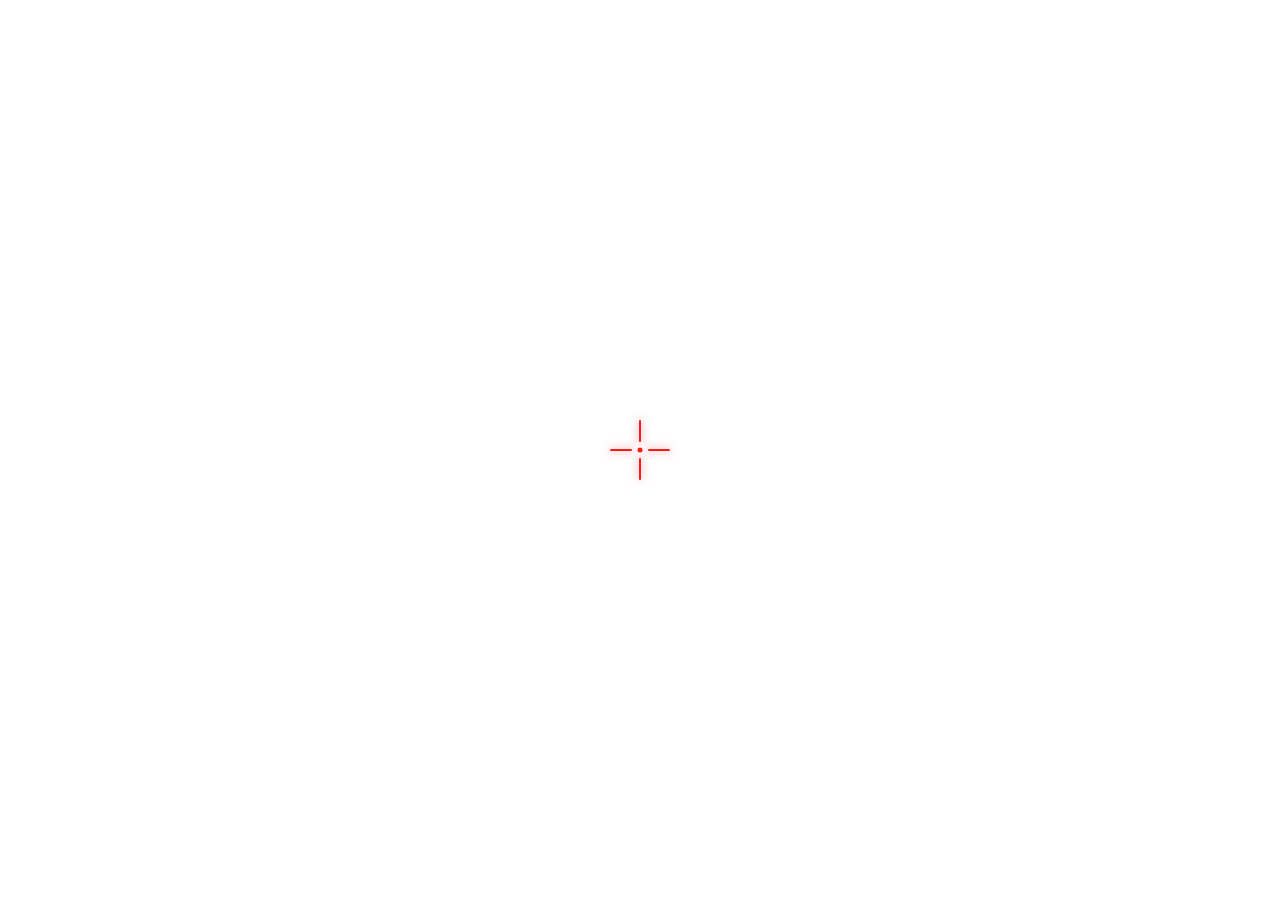
==== Index.html @ be49677e "Implement crosshair design in HTML structure This HTML file includes a crosshair design with styled " ====
<!DOCTYPE html>
<html>
<head>
<meta name="viewport" content="width=device-width, initial-scale=1.0, maximum-scale=1.0, user-scalable=no">
<style>
body{margin:0;background:transparent;pointer-events:none;overflow:hidden}
.crosshair{position:fixed;top:50%;left:50%;transform:translate(-50%,-50%);width:60px;height:60px;pointer-events:none}
.crosshair-line{position:absolute;background:rgba(255,0,0,0.9);border-radius:2px;box-shadow:0 0 10px rgba(255,0,0,0.6)}
.crosshair-line.top{top:0;left:50%;transform:translateX(-50%);width:2px;height:22px}
.crosshair-line.bottom{bottom:0;left:50%;transform:translateX(-50%);width:2px;height:22px}
.crosshair-line.left{top:50%;left:0;transform:translateY(-50%);width:22px;height:2px}
.crosshair-line.right{top:50%;right:0;transform:translateY(-50%);width:22px;height:2px}
.crosshair-dot{position:absolute;top:50%;left:50%;transform:translate(-50%,-50%);width:5px;height:5px;background:rgba(255,0,0,0.9);border-radius:50%;box-shadow:0 0 16px rgba(255,0,0,0.8)}
</style>
</head>
<body>
<div class="crosshair">
<div class="crosshair-line top"></div>
<div class="crosshair-line bottom"></div>
<div class="crosshair-line left"></div>
<div class="crosshair-line right"></div>
<div class="crosshair-dot"></div>
</div>
</body>
</html>
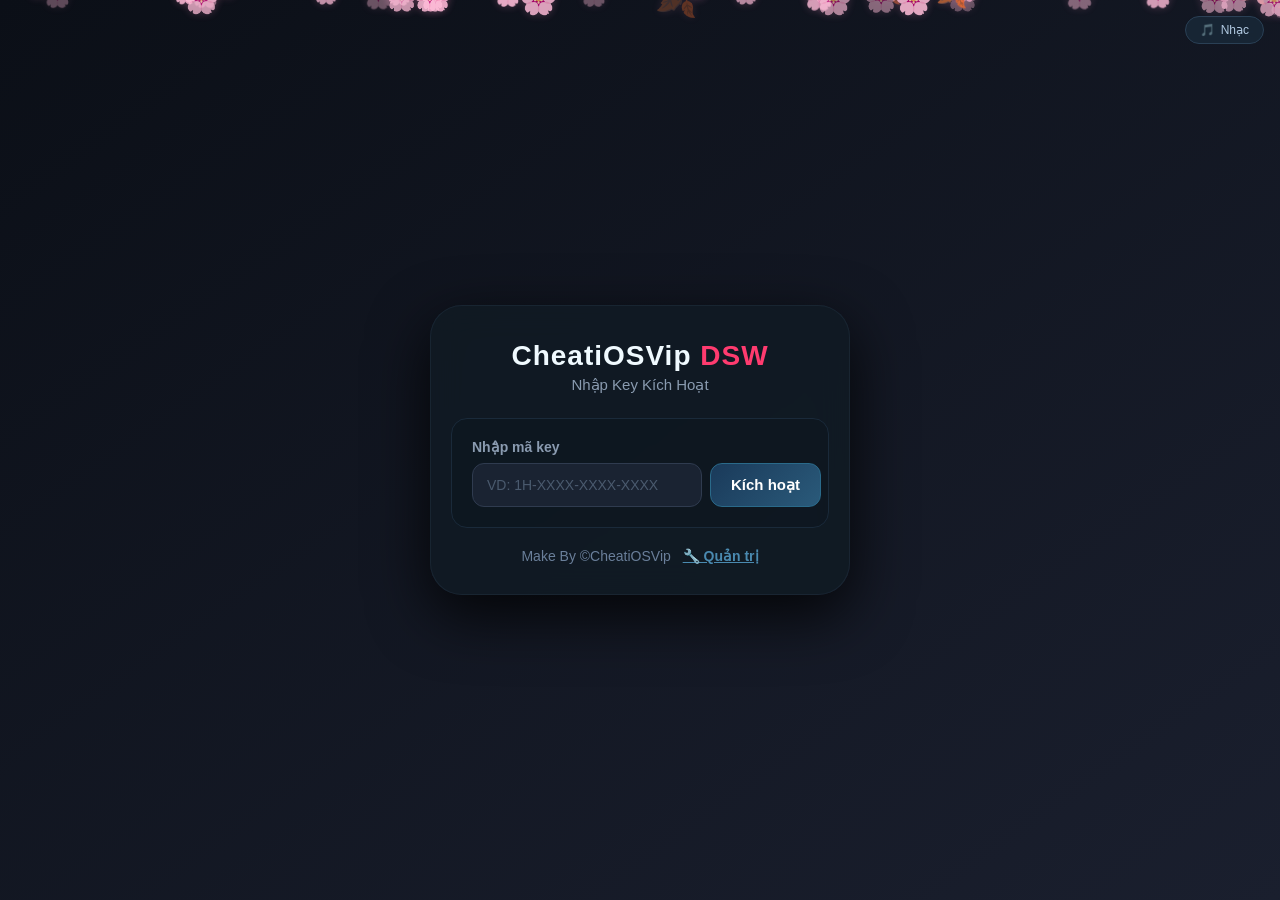
==== commit a0f15fd4: "Rename proxy test.html to Index.html" ====
--- a/Index.html
+++ b/Index.html
@@ -1,25 +1,1666 @@
 <!DOCTYPE html>
-<html>
+<html lang="vi">
 <head>
-<meta name="viewport" content="width=device-width, initial-scale=1.0, maximum-scale=1.0, user-scalable=no">
-<style>
-body{margin:0;background:transparent;pointer-events:none;overflow:hidden}
-.crosshair{position:fixed;top:50%;left:50%;transform:translate(-50%,-50%);width:60px;height:60px;pointer-events:none}
-.crosshair-line{position:absolute;background:rgba(255,0,0,0.9);border-radius:2px;box-shadow:0 0 10px rgba(255,0,0,0.6)}
-.crosshair-line.top{top:0;left:50%;transform:translateX(-50%);width:2px;height:22px}
-.crosshair-line.bottom{bottom:0;left:50%;transform:translateX(-50%);width:2px;height:22px}
-.crosshair-line.left{top:50%;left:0;transform:translateY(-50%);width:22px;height:2px}
-.crosshair-line.right{top:50%;right:0;transform:translateY(-50%);width:22px;height:2px}
-.crosshair-dot{position:absolute;top:50%;left:50%;transform:translate(-50%,-50%);width:5px;height:5px;background:rgba(255,0,0,0.9);border-radius:50%;box-shadow:0 0 16px rgba(255,0,0,0.8)}
-</style>
+    <meta charset="UTF-8">
+    <meta name="viewport" content="width=device-width, initial-scale=1.0, maximum-scale=1.0, user-scalable=no">
+    <title>CheatiOSVip DSW</title>
+    <style>
+        * {
+            margin: 0;
+            padding: 0;
+            box-sizing: border-box;
+            font-family: -apple-system, 'Segoe UI', Roboto, Helvetica, Arial, sans-serif;
+        }
+        body {
+            background: linear-gradient(145deg, #0b0f17 0%, #1a1f2e 100%);
+            min-height: 100vh;
+            display: flex;
+            justify-content: center;
+            align-items: center;
+            padding: 16px;
+            color: #d0d9e6;
+            overflow: hidden;
+            position: relative;
+        }
+        /* Hoa anh đào rơi */
+        .sakura {
+            position: fixed;
+            top: -20px;
+            font-size: 22px;
+            color: #f7c6d9;
+            opacity: 0.7;
+            pointer-events: none;
+            z-index: 9999;
+            animation: sakuraFall linear infinite;
+            text-shadow: 0 0 8px rgba(255, 150, 200, 0.3);
+        }
+        @keyframes sakuraFall {
+            0% { transform: translateY(-10vh) rotate(0deg) scale(0.8); opacity: 0.9; }
+            100% { transform: translateY(110vh) rotate(720deg) scale(1.2); opacity: 0.1; }
+        }
+        .app {
+            max-width: 420px;
+            width: 100%;
+            background: rgba(17, 27, 36, 0.88);
+            backdrop-filter: blur(16px);
+            border-radius: 32px;
+            padding: 24px 20px 30px;
+            border: 1px solid rgba(31, 46, 60, 0.6);
+            box-shadow: 0 20px 60px rgba(0,0,0,0.8);
+            position: relative;
+            z-index: 10;
+        }
+        .screen {
+            display: none;
+            animation: fadeIn 0.5s ease;
+        }
+        .screen.active {
+            display: block;
+        }
+        @keyframes fadeIn {
+            from { opacity: 0; transform: translateY(12px); }
+            to { opacity: 1; transform: translateY(0); }
+        }
+
+        /* ===== MUSIC CONTROL ===== */
+        .music-btn {
+            position: absolute;
+            top: 16px;
+            right: 16px;
+            background: rgba(26,42,58,0.8);
+            border: 1px solid #2a4055;
+            border-radius: 30px;
+            padding: 6px 14px;
+            font-size: 12px;
+            color: #b0c8e0;
+            cursor: pointer;
+            display: flex;
+            align-items: center;
+            gap: 6px;
+            backdrop-filter: blur(4px);
+            z-index: 20;
+            transition: 0.3s;
+        }
+        .music-btn:hover {
+            background: #2a4055;
+        }
+
+        /* ===== AUTH ===== */
+        .auth-title {
+            font-size: 28px;
+            font-weight: 800;
+            text-align: center;
+            margin-top: 10px;
+            letter-spacing: 1px;
+            color: #f0faff;
+        }
+        .auth-title span {
+            color: #ff3b6f;
+        }
+        .auth-sub {
+            font-size: 15px;
+            color: #8a9bb0;
+            text-align: center;
+            margin: 4px 0 24px;
+        }
+        .auth-box {
+            background: rgba(13,23,32,0.6);
+            border: 1px solid #1a2a3a;
+            border-radius: 16px;
+            padding: 20px;
+            text-align: left;
+        }
+        .auth-box label {
+            font-size: 14px;
+            color: #8a9bb0;
+            font-weight: 600;
+            display: block;
+            margin-bottom: 8px;
+        }
+        .auth-box .input-row {
+            display: flex;
+            gap: 8px;
+        }
+        .auth-box .input-row input {
+            flex: 1;
+            background: #1a2332;
+            border: 1px solid #2f3b4f;
+            border-radius: 12px;
+            padding: 12px 14px;
+            color: #f0f9ff;
+            font-size: 16px;
+            outline: none;
+            transition: 0.3s;
+        }
+        .auth-box .input-row input:focus {
+            border-color: #4a8ab0;
+            box-shadow: 0 0 12px rgba(74,138,176,0.3);
+        }
+        .auth-box .input-row input::placeholder {
+            color: #4a5a6e;
+            font-size: 14px;
+        }
+        .auth-box .input-row button {
+            background: linear-gradient(135deg, #1a3a5a, #2a5a7a);
+            border: none;
+            border-radius: 12px;
+            padding: 0 20px;
+            color: #fff;
+            font-weight: 700;
+            font-size: 15px;
+            cursor: pointer;
+            transition: 0.3s;
+            border: 1px solid #2a6a8a;
+            white-space: nowrap;
+        }
+        .auth-box .input-row button:hover {
+            background: linear-gradient(135deg, #2a5a7a, #3a7a9a);
+            box-shadow: 0 0 16px rgba(42,106,138,0.3);
+            transform: scale(1.02);
+        }
+        .auth-error {
+            color: #ff6464;
+            font-size: 13px;
+            text-align: center;
+            margin-top: 12px;
+            display: none;
+        }
+        .auth-success {
+            color: #6fcf97;
+            font-size: 13px;
+            text-align: center;
+            margin-top: 12px;
+            display: none;
+        }
+        .auth-footer {
+            text-align: center;
+            margin-top: 20px;
+            font-size: 14px;
+            color: #6a7f9a;
+            cursor: default;
+        }
+        .auth-footer .admin-link {
+            color: #4a8ab0;
+            font-weight: 600;
+            cursor: pointer;
+            text-decoration: underline;
+            margin-left: 8px;
+            transition: 0.3s;
+        }
+        .auth-footer .admin-link:hover {
+            color: #6a9ab0;
+            text-shadow: 0 0 12px rgba(74,138,176,0.4);
+        }
+
+        /* ===== WELCOME ===== */
+        .welcome-title {
+            font-size: 36px;
+            font-weight: 800;
+            color: #f0faff;
+            text-align: center;
+            margin-top: 20px;
+        }
+        .welcome-sub {
+            font-size: 18px;
+            color: #8a9bb0;
+            text-align: center;
+            margin: 10px 0 20px;
+        }
+        .welcome-desc {
+            background: rgba(13,23,32,0.6);
+            border: 1px solid #1a2a3a;
+            border-radius: 16px;
+            padding: 20px;
+            font-size: 15px;
+            line-height: 1.7;
+            color: #b0c8e0;
+            text-align: center;
+            margin-bottom: 24px;
+        }
+        .welcome-btn {
+            width: 100%;
+            padding: 14px 0;
+            background: linear-gradient(135deg, #1a3a5a, #2a5a7a);
+            border: 1px solid #2a6a8a;
+            border-radius: 40px;
+            color: #fff;
+            font-weight: 700;
+            font-size: 18px;
+            cursor: pointer;
+            transition: 0.3s;
+        }
+        .welcome-btn:hover {
+            background: linear-gradient(135deg, #2a5a7a, #3a7a9a);
+            box-shadow: 0 0 20px rgba(42,106,138,0.3);
+            transform: scale(1.02);
+        }
+
+        /* ===== HOME ===== */
+        .home-header {
+            display: flex;
+            justify-content: space-between;
+            align-items: center;
+            border-bottom: 1px solid #1f2e3c;
+            padding-bottom: 14px;
+            margin-bottom: 18px;
+        }
+        .home-header .logo {
+            font-size: 22px;
+            font-weight: 800;
+            color: #f0faff;
+        }
+        .home-header .logo span {
+            color: #ff3b6f;
+        }
+        .home-header .actions {
+            display: flex;
+            gap: 8px;
+            align-items: center;
+        }
+        .home-header .settings-btn {
+            background: none;
+            border: 1px solid #2a4055;
+            border-radius: 30px;
+            padding: 4px 12px;
+            color: #b0c8e0;
+            font-size: 20px;
+            cursor: pointer;
+            transition: 0.3s;
+            line-height: 1.4;
+        }
+        .home-header .settings-btn:hover {
+            background: #2a4055;
+            transform: scale(1.05);
+        }
+        .home-header .badge {
+            background: #1a2a3a;
+            border: 1px solid #2a4055;
+            border-radius: 30px;
+            padding: 4px 14px;
+            font-size: 12px;
+            color: #b0c8e0;
+            white-space: nowrap;
+        }
+        .home-info {
+            background: rgba(13,23,32,0.6);
+            border: 1px solid #1a2a3a;
+            border-radius: 16px;
+            padding: 16px;
+            margin-bottom: 18px;
+        }
+        .home-info .row {
+            display: flex;
+            justify-content: space-between;
+            padding: 4px 0;
+            font-size: 15px;
+            color: #8a9bb0;
+        }
+        .home-info .row .value {
+            color: #d0d9e6;
+            font-weight: 500;
+        }
+        .home-info .row .value.green {
+            color: #6fcf97;
+        }
+        .home-info .row .value.gold {
+            color: #f5c542;
+        }
+
+        .game-list {
+            margin: 18px 0;
+        }
+        .game-item {
+            display: flex;
+            justify-content: space-between;
+            align-items: center;
+            background: rgba(13,23,32,0.6);
+            border: 1px solid #1a2a3a;
+            border-radius: 14px;
+            padding: 14px 16px;
+            margin-bottom: 12px;
+            cursor: pointer;
+            transition: 0.3s;
+        }
+        .game-item:hover {
+            border-color: #2a4055;
+            background: #121d2a;
+            transform: scale(1.01);
+            box-shadow: 0 0 20px rgba(42,64,85,0.2);
+        }
+        .game-item .left {
+            display: flex;
+            align-items: center;
+            gap: 12px;
+        }
+        .game-item .left .icon {
+            font-size: 28px;
+        }
+        .game-item .left .info .name {
+            font-size: 18px;
+            font-weight: 700;
+            color: #f0faff;
+        }
+        .game-item .left .info .id {
+            font-size: 12px;
+            color: #6a7f9a;
+        }
+        .game-item .right {
+            color: #4a8ab0;
+            font-weight: 600;
+            font-size: 15px;
+            display: flex;
+            align-items: center;
+            gap: 4px;
+        }
+        .game-item .right .arrow {
+            font-size: 18px;
+        }
+
+        .key-section {
+            display: flex;
+            justify-content: space-between;
+            align-items: center;
+            background: rgba(13,23,32,0.6);
+            border: 1px solid #1a2a3a;
+            border-radius: 14px;
+            padding: 12px 16px;
+            margin-top: 10px;
+        }
+        .key-section .key-info {
+            font-size: 15px;
+            color: #8a9bb0;
+        }
+        .key-section .key-info .key-text {
+            color: #f5c542;
+            font-weight: 600;
+            letter-spacing: 1px;
+        }
+        .key-section .key-info .time {
+            color: #ff6464;
+            margin-left: 6px;
+        }
+        .key-section .change-btn {
+            background: none;
+            border: 1px solid #2a4055;
+            border-radius: 30px;
+            padding: 6px 16px;
+            color: #b0c8e0;
+            font-size: 14px;
+            cursor: pointer;
+            transition: 0.3s;
+        }
+        .key-section .change-btn:hover {
+            background: #2a4055;
+            transform: scale(1.05);
+        }
+
+        /* ===== PATCH ===== */
+        .patch-header {
+            display: flex;
+            justify-content: space-between;
+            align-items: center;
+            border-bottom: 1px solid #1f2e3c;
+            padding-bottom: 14px;
+            margin-bottom: 18px;
+        }
+        .patch-header .title {
+            font-size: 22px;
+            font-weight: 800;
+            color: #f0faff;
+        }
+        .patch-header .back {
+            background: none;
+            border: 1px solid #2a4055;
+            border-radius: 30px;
+            padding: 6px 16px;
+            color: #b0c8e0;
+            font-size: 14px;
+            cursor: pointer;
+            transition: 0.3s;
+        }
+        .patch-header .back:hover {
+            background: #2a4055;
+            transform: scale(1.05);
+        }
+
+        .patch-item {
+            display: flex;
+            justify-content: space-between;
+            align-items: center;
+            background: rgba(13,23,32,0.6);
+            border: 1px solid #1a2a3a;
+            border-radius: 14px;
+            padding: 12px 16px;
+            margin-bottom: 8px;
+            transition: 0.3s;
+        }
+        .patch-item:hover {
+            border-color: #2f4057;
+            background: #111d2a;
+        }
+        .patch-item .name {
+            font-size: 16px;
+            color: #d0d9e6;
+            font-weight: 500;
+        }
+        .patch-item .switch {
+            position: relative;
+            width: 46px;
+            height: 26px;
+            background: #2a3a52;
+            border-radius: 40px;
+            cursor: pointer;
+            transition: 0.3s ease;
+            flex-shrink: 0;
+            box-shadow: inset 0 2px 4px rgba(0,0,0,0.3);
+        }
+        .patch-item .switch.active {
+            background: #65ef28;
+            box-shadow: 0 0 20px rgba(101,239,40,0.3);
+        }
+        .patch-item .switch::after {
+            content: '';
+            position: absolute;
+            top: 3px;
+            left: 3px;
+            width: 20px;
+            height: 20px;
+            background: #fff;
+            border-radius: 50%;
+            transition: 0.3s ease;
+            box-shadow: 0 2px 6px rgba(0,0,0,0.3);
+        }
+        .patch-item .switch.active::after {
+            left: 23px;
+        }
+
+        /* ===== SETTINGS SCREEN ===== */
+        .settings-header {
+            display: flex;
+            justify-content: space-between;
+            align-items: center;
+            border-bottom: 1px solid #1f2e3c;
+            padding-bottom: 14px;
+            margin-bottom: 18px;
+        }
+        .settings-header .title {
+            font-size: 22px;
+            font-weight: 800;
+            color: #f0faff;
+        }
+        .settings-header .back {
+            background: none;
+            border: 1px solid #2a4055;
+            border-radius: 30px;
+            padding: 6px 16px;
+            color: #b0c8e0;
+            font-size: 14px;
+            cursor: pointer;
+            transition: 0.3s;
+        }
+        .settings-header .back:hover {
+            background: #2a4055;
+            transform: scale(1.05);
+        }
+
+        .settings-content {
+            background: rgba(13,23,32,0.6);
+            border: 1px solid #1a2a3a;
+            border-radius: 16px;
+            padding: 16px;
+        }
+        .settings-content .os-row {
+            display: flex;
+            justify-content: space-between;
+            align-items: center;
+            padding: 8px 0;
+            border-bottom: 1px solid #1a2a3a;
+        }
+        .settings-content .os-row:last-child {
+            border-bottom: none;
+        }
+        .settings-content .os-row .version {
+            font-weight: 700;
+            color: #f0faff;
+            font-size: 16px;
+            min-width: 60px;
+        }
+        .settings-content .os-row .range {
+            color: #8a9bb0;
+            font-size: 14px;
+            flex: 1;
+            text-align: right;
+        }
+        .settings-content .os-row .range .highlight {
+            color: #f5c542;
+        }
+        .settings-content .beta-section {
+            margin-top: 14px;
+            padding-top: 12px;
+            border-top: 1px solid #1a2a3a;
+        }
+        .settings-content .beta-section .beta-title {
+            font-weight: 700;
+            color: #b0c8e0;
+            font-size: 15px;
+            margin-bottom: 6px;
+        }
+        .settings-content .beta-section .beta-item {
+            padding: 4px 0;
+            color: #8a9bb0;
+            font-size: 14px;
+            display: flex;
+            justify-content: space-between;
+        }
+        .settings-content .beta-section .beta-item .code {
+            color: #d0d9e6;
+            font-family: monospace;
+        }
+        .settings-note {
+            margin-top: 14px;
+            font-size: 13px;
+            color: #6a7f9a;
+            text-align: center;
+            border-top: 1px solid #1a2a3a;
+            padding-top: 12px;
+        }
+
+        /* ===== ADMIN MODAL ===== */
+        .admin-overlay {
+            display: none;
+            position: fixed;
+            top: 0; left: 0; right: 0; bottom: 0;
+            background: rgba(0,0,0,0.7);
+            justify-content: center;
+            align-items: center;
+            z-index: 1000;
+            padding: 20px;
+            backdrop-filter: blur(8px);
+        }
+        .admin-overlay.active {
+            display: flex;
+        }
+        .admin-modal {
+            background: #111b24;
+            border: 1px solid #1f2e3c;
+            border-radius: 32px;
+            max-width: 500px;
+            width: 100%;
+            max-height: 90vh;
+            padding: 24px 20px 30px;
+            overflow-y: auto;
+            box-shadow: 0 20px 60px rgba(0,0,0,0.9);
+            animation: fadeIn 0.4s ease;
+        }
+        .admin-modal h2 {
+            color: #f0faff;
+            font-size: 24px;
+            text-align: center;
+            margin-bottom: 4px;
+        }
+        .admin-modal .sub {
+            color: #8a9bb0;
+            text-align: center;
+            font-size: 14px;
+            margin-bottom: 18px;
+        }
+        .admin-modal .close-btn {
+            float: right;
+            background: none;
+            border: none;
+            color: #b0c8e0;
+            font-size: 24px;
+            cursor: pointer;
+            transition: 0.3s;
+        }
+        .admin-modal .close-btn:hover {
+            color: #ff6464;
+            transform: rotate(90deg);
+        }
+        .admin-modal .section {
+            background: rgba(13,23,32,0.6);
+            border: 1px solid #1a2a3a;
+            border-radius: 16px;
+            padding: 16px;
+            margin-bottom: 16px;
+            transition: 0.3s;
+        }
+        .admin-modal .section-title {
+            font-weight: 700;
+            color: #b0c8e0;
+            margin-bottom: 10px;
+            border-bottom: 1px solid #1a2a3a;
+            padding-bottom: 8px;
+            font-size: 16px;
+        }
+        .admin-modal .type-selector {
+            display: flex;
+            gap: 6px;
+            flex-wrap: wrap;
+            margin-bottom: 12px;
+        }
+        .admin-modal .type-selector .type-btn {
+            flex: 1 0 auto;
+            padding: 8px 0;
+            background: #1a2332;
+            border: 1px solid #2f3b4f;
+            border-radius: 10px;
+            text-align: center;
+            font-weight: 700;
+            font-size: 14px;
+            color: #8a9bb0;
+            cursor: pointer;
+            transition: 0.3s;
+            min-width: 44px;
+        }
+        .admin-modal .type-selector .type-btn.active {
+            background: #1a2c3e;
+            border-color: #3a6a8a;
+            color: #f0faff;
+            box-shadow: 0 0 12px rgba(58,106,138,0.3);
+        }
+        .admin-modal .type-selector .type-btn:hover {
+            transform: scale(1.05);
+        }
+        .admin-modal .gen-btn {
+            width: 100%;
+            padding: 12px 0;
+            background: linear-gradient(135deg, #1a3a5a, #2a5a7a);
+            border: none;
+            border-radius: 40px;
+            color: #fff;
+            font-weight: 700;
+            font-size: 16px;
+            cursor: pointer;
+            transition: 0.3s;
+            border: 1px solid #2a6a8a;
+        }
+        .admin-modal .gen-btn:hover {
+            background: linear-gradient(135deg, #2a5a7a, #3a7a9a);
+            box-shadow: 0 0 16px rgba(42,106,138,0.3);
+            transform: scale(1.02);
+        }
+        .admin-modal .key-display {
+            background: #1a2332;
+            border: 1px solid #2f3b4f;
+            border-radius: 12px;
+            padding: 12px 14px;
+            font-family: monospace;
+            font-size: 18px;
+            color: #f5c542;
+            text-align: center;
+            margin-top: 12px;
+            word-break: break-all;
+            cursor: pointer;
+            transition: 0.3s;
+        }
+        .admin-modal .key-display:hover {
+            border-color: #4a8ab0;
+            background: #1e2a3a;
+        }
+        .admin-modal .key-display .hint {
+            font-size: 12px;
+            color: #6a7f9a;
+            display: block;
+            margin-top: 4px;
+        }
+        .admin-modal .key-list {
+            max-height: 200px;
+            overflow-y: auto;
+        }
+        .admin-modal .key-list .item {
+            display: flex;
+            justify-content: space-between;
+            align-items: center;
+            padding: 6px 0;
+            border-bottom: 1px solid #1a2a3a;
+            font-size: 14px;
+        }
+        .admin-modal .key-list .item .k {
+            color: #f5c542;
+            font-family: monospace;
+            font-size: 13px;
+            word-break: break-all;
+        }
+        .admin-modal .key-list .item .e {
+            color: #6a7f9a;
+            font-size: 12px;
+            white-space: nowrap;
+            margin-left: 8px;
+        }
+        .admin-modal .key-list .item .del-btn {
+            background: none;
+            border: none;
+            color: #ff6464;
+            cursor: pointer;
+            font-size: 18px;
+            padding: 0 6px;
+            transition: 0.3s;
+        }
+        .admin-modal .key-list .item .del-btn:hover {
+            color: #ff8a8a;
+            transform: scale(1.2);
+        }
+
+        .admin-login-row {
+            display: flex;
+            flex-wrap: wrap;
+            gap: 8px;
+            margin-bottom: 12px;
+        }
+        .admin-login-row input {
+            flex: 1;
+            min-width: 100px;
+            background: #1a2332;
+            border: 1px solid #2f3b4f;
+            border-radius: 12px;
+            padding: 10px 14px;
+            color: #f0f9ff;
+            font-size: 16px;
+            outline: none;
+            transition: 0.3s;
+        }
+        .admin-login-row input:focus {
+            border-color: #4a8ab0;
+            box-shadow: 0 0 12px rgba(74,138,176,0.3);
+        }
+        .admin-login-row button {
+            background: linear-gradient(135deg, #2a5a7a, #3a7a9a);
+            border: none;
+            border-radius: 12px;
+            padding: 0 20px;
+            color: #fff;
+            font-weight: 700;
+            font-size: 15px;
+            cursor: pointer;
+            transition: 0.3s;
+        }
+        .admin-login-row button:hover {
+            background: linear-gradient(135deg, #3a7a9a, #4a8ab0);
+            transform: scale(1.05);
+        }
+        .admin-modal .error-msg {
+            color: #ff6464;
+            font-size: 13px;
+            text-align: center;
+            display: none;
+        }
+
+        .check-section {
+            margin-top: 12px;
+        }
+        .check-section .input-group {
+            display: flex;
+            gap: 8px;
+        }
+        .check-section .input-group input {
+            flex: 1;
+            background: #1a2332;
+            border: 1px solid #2f3b4f;
+            border-radius: 12px;
+            padding: 10px 14px;
+            color: #f0f9ff;
+            font-size: 16px;
+            outline: none;
+            transition: 0.3s;
+        }
+        .check-section .input-group input:focus {
+            border-color: #4a8ab0;
+            box-shadow: 0 0 12px rgba(74,138,176,0.3);
+        }
+        .check-section .input-group button {
+            background: linear-gradient(135deg, #2a5a7a, #3a7a9a);
+            border: none;
+            border-radius: 12px;
+            padding: 0 20px;
+            color: #fff;
+            font-weight: 700;
+            font-size: 15px;
+            cursor: pointer;
+            transition: 0.3s;
+            white-space: nowrap;
+        }
+        .check-section .input-group button:hover {
+            background: linear-gradient(135deg, #3a7a9a, #4a8ab0);
+            transform: scale(1.05);
+        }
+        .check-section .activate-btn {
+            width: 100%;
+            margin-top: 8px;
+            padding: 10px 0;
+            background: linear-gradient(135deg, #1a3a5a, #2a5a7a);
+            border: none;
+            border-radius: 40px;
+            color: #fff;
+            font-weight: 700;
+            font-size: 16px;
+            cursor: pointer;
+            transition: 0.3s;
+            border: 1px solid #2a6a8a;
+        }
+        .check-section .activate-btn:hover {
+            background: linear-gradient(135deg, #2a5a7a, #3a7a9a);
+            box-shadow: 0 0 16px rgba(42,106,138,0.3);
+            transform: scale(1.02);
+        }
+        .check-result {
+            margin-top: 8px;
+            padding: 10px;
+            border-radius: 12px;
+            text-align: center;
+            font-weight: 600;
+            display: none;
+        }
+        .check-result.success {
+            display: block;
+            background: #1a2c2a;
+            border: 1px solid #6fcf97;
+            color: #6fcf97;
+        }
+        .check-result.error {
+            display: block;
+            background: #2c1a1a;
+            border: 1px solid #ff6464;
+            color: #ff6464;
+        }
+        .check-result.expired {
+            display: block;
+            background: #2c2a1a;
+            border: 1px solid #f5c542;
+            color: #f5c542;
+        }
+
+        /* toast */
+        .toast {
+            position: fixed;
+            bottom: 20px;
+            left: 20px;
+            right: 20px;
+            max-width: 400px;
+            margin: 0 auto;
+            background: #1a2332;
+            border: 1px solid #2f3b4f;
+            border-radius: 16px;
+            padding: 14px 18px;
+            color: #d0d9e6;
+            font-size: 14px;
+            text-align: center;
+            box-shadow: 0 8px 30px rgba(0,0,0,0.6);
+            z-index: 9999;
+            display: none;
+            animation: slideUp 0.3s ease;
+        }
+        @keyframes slideUp {
+            from { opacity: 0; transform: translateY(20px); }
+            to { opacity: 1; transform: translateY(0); }
+        }
+        .toast.error {
+            border-color: #ff6464;
+            color: #ff6464;
+        }
+        .toast.success {
+            border-color: #65ef28;
+            color: #65ef28;
+        }
+
+        ::-webkit-scrollbar { width: 4px; }
+        ::-webkit-scrollbar-track { background: #0d1720; }
+        ::-webkit-scrollbar-thumb { background: #2a4055; border-radius: 10px; }
+    </style>
 </head>
 <body>
-<div class="crosshair">
-<div class="crosshair-line top"></div>
-<div class="crosshair-line bottom"></div>
-<div class="crosshair-line left"></div>
-<div class="crosshair-line right"></div>
-<div class="crosshair-dot"></div>
+
+<!-- Hoa anh đào rơi -->
+<div id="sakuraContainer"></div>
+
+<!-- Nút nhạc -->
+<div class="music-btn" id="musicToggle">
+    <span id="musicIcon">🎵</span>
+    <span id="musicLabel">Nhạc</span>
 </div>
+
+<div class="app" id="app">
+
+    <!-- ===== SCREEN AUTH ===== -->
+    <div class="screen active" id="screenAuth">
+        <div class="auth-title">CheatiOSVip <span>DSW</span></div>
+        <div class="auth-sub">Nhập Key Kích Hoạt</div>
+        <div class="auth-box">
+            <label>Nhập mã key</label>
+            <div class="input-row">
+                <input type="text" id="licenseInput" placeholder="VD: 1H-XXXX-XXXX-XXXX" value="">
+                <button id="activateBtn">Kích hoạt</button>
+            </div>
+            <div class="auth-error" id="authError">⚠️ Key không hợp lệ!</div>
+            <div class="auth-success" id="authSuccess">✅ Kích hoạt thành công!</div>
+        </div>
+        <div class="auth-footer">
+            Make By ©CheatiOSVip
+            <span class="admin-link" id="adminLink">🔧 Quản trị</span>
+        </div>
+    </div>
+
+    <!-- ===== SCREEN WELCOME ===== -->
+    <div class="screen" id="screenWelcome">
+        <div class="welcome-title">HELLO</div>
+        <div class="welcome-sub">Chào mừng bạn đến với apps auto patch</div>
+        <div class="welcome-desc">
+            Ứng dụng này là một bản fork/remake dựa trên mã nguồn filzaslop hỗ trợ ios 15. đến 27. và được phát triển, chỉnh sửa độc lập.<br><br>
+            Ứng dụng này không phải là ứng dụng của 3105.
+        </div>
+        <button class="welcome-btn" id="welcomeBtn">Đóng</button>
+    </div>
+
+    <!-- ===== SCREEN HOME ===== -->
+    <div class="screen" id="screenHome">
+        <div class="home-header">
+            <div class="logo">CheatioS <span>vip</span></div>
+            <div class="actions">
+                <button class="settings-btn" id="settingsBtn">⚙️</button>
+                <span class="badge">Trợ thủ game</span>
+            </div>
+        </div>
+        <div class="home-info">
+            <div class="row"><span>Phiên bản iOS</span><span class="value">27.0</span></div>
+            <div class="row"><span>Thiết bị</span><span class="value">iPhone 12 Pro</span></div>
+            <div class="row"><span>Hỗ trợ</span><span class="value green">Không hỗ trợ</span></div>
+        </div>
+        <div class="game-list">
+            <div class="game-item" data-game="th">
+                <div class="left">
+                    <span class="icon">⚡</span>
+                    <div class="info">
+                        <div class="name">Free Fire</div>
+                        <div class="id">com.dts.freefireth</div>
+                    </div>
+                </div>
+                <div class="right">MỞ GAME <span class="arrow">›</span></div>
+            </div>
+            <div class="game-item" data-game="max">
+                <div class="left">
+                    <span class="icon">🔥</span>
+                    <div class="info">
+                        <div class="name">Free Fire Max</div>
+                        <div class="id">com.dts.freefiremax</div>
+                    </div>
+                </div>
+                <div class="right">MỞ GAME <span class="arrow">›</span></div>
+            </div>
+        </div>
+        <div class="key-section">
+            <div class="key-info">
+                <span class="key-text" id="homeKeyDisplay">KEY ---</span>
+                <span class="time" id="homeTimeDisplay">- Không có</span>
+            </div>
+            <button class="change-btn" id="changeKeyBtn">ĐỔI KEY</button>
+        </div>
+    </div>
+
+    <!-- ===== SCREEN PATCH ===== -->
+    <div class="screen" id="screenPatch">
+        <div class="patch-header">
+            <div class="title" id="patchGameTitle">Free Fire</div>
+            <button class="back" id="backHomeBtn">← Quay lại</button>
+        </div>
+        <div class="patch-item"><span class="name">Aim Drag Free Fire</span><div class="switch" data-patch="aim_drag"></div></div>
+        <div class="patch-item"><span class="name">Aim Neck Free Fire</span><div class="switch" data-patch="aim_neck"></div></div>
+        <div class="patch-item"><span class="name">Aim Bung Free Fire</span><div class="switch" data-patch="aim_bung"></div></div>
+        <div class="patch-item"><span class="name">Aim Magic Free Fire</span><div class="switch" data-patch="aim_magic"></div></div>
+        <div class="patch-item"><span class="name">Aim Body Free Fire</span><div class="switch" data-patch="aim_body"></div></div>
+    </div>
+
+    <!-- ===== SCREEN SETTINGS ===== -->
+    <div class="screen" id="screenSettings">
+        <div class="settings-header">
+            <div class="title">⚙️ Cài đặt</div>
+            <button class="back" id="backHomeFromSettingsBtn">← Quay lại</button>
+        </div>
+        <div class="settings-content">
+            <div class="os-row">
+                <span class="version">15</span>
+                <span class="range">iOS 15 <span class="highlight">15.0 – 15.8.x</span></span>
+            </div>
+            <div class="os-row">
+                <span class="version">16</span>
+                <span class="range">iOS 16 <span class="highlight">16.0 – 16.7.x</span></span>
+            </div>
+            <div class="os-row">
+                <span class="version">17</span>
+                <span class="range">iOS 17 <span class="highlight">17.0 – 17.7.x</span></span>
+            </div>
+            <div class="os-row">
+                <span class="version">18</span>
+                <span class="range">iOS 18 <span class="highlight">18.0 – 18.7.1</span></span>
+            </div>
+            <div class="os-row">
+                <span class="version">26</span>
+                <span class="range">iOS 26 <span class="highlight">26.0 – 26.6.1</span></span>
+            </div>
+            <div class="os-row">
+                <span class="version">27</span>
+                <span class="range">iOS <span class="highlight">27.0</span></span>
+            </div>
+
+            <div class="beta-section">
+                <div class="beta-title">Beta</div>
+                <div class="beta-item"><span>Beta 1</span><span class="code">24A5355q</span></div>
+                <div class="beta-item"><span>Beta 2</span><span class="code">24A5370h</span></div>
+                <div class="beta-item"><span>Beta 3</span><span class="code">24A5380h</span></div>
+                <div class="beta-item"><span>Beta 4</span><span class="code">24A5390f</span></div>
+            </div>
+
+            <div class="settings-note">
+                Chỉ các build chính xác ở trên được bật. Build iOS 27 khác sẽ bị đánh dấu chưa hỗ trợ cho đến khi được xác.
+            </div>
+        </div>
+    </div>
+</div>
+
+<!-- ===== ADMIN MODAL ===== -->
+<div class="admin-overlay" id="adminOverlay">
+    <div class="admin-modal">
+        <button class="close-btn" id="adminCloseBtn">✕</button>
+        <h2>🔐 Quản trị key</h2>
+        <div class="sub">Tạo và quản lý key hợp lệ</div>
+
+        <!-- Xác thực admin -->
+        <div class="section" id="adminAuthSection">
+            <div class="section-title">Xác thực</div>
+            <div class="admin-login-row">
+                <input type="text" id="adminUsername" placeholder="Tài khoản" value="">
+                <input type="password" id="adminPassword" placeholder="Mật khẩu" value="">
+                <button id="adminLoginBtn">Đăng nhập</button>
+            </div>
+            <div class="error-msg" id="adminAuthError">Sai tài khoản hoặc mật khẩu!</div>
+        </div>
+
+        <!-- Khu vực quản trị -->
+        <div id="adminContent" style="display:none;">
+            <div class="section">
+                <div class="section-title">Tạo key mới</div>
+                <div class="type-selector" id="adminTypeSelector">
+                    <div class="type-btn active" data-type="1H">1H</div>
+                    <div class="type-btn" data-type="1D">1D</div>
+                    <div class="type-btn" data-type="7D">7D</div>
+                    <div class="type-btn" data-type="1T">1T</div>
+                    <div class="type-btn" data-type="VV">VV</div>
+                </div>
+                <button class="gen-btn" id="adminGenBtn">⚡ Tạo key</button>
+                <div class="key-display" id="adminKeyDisplay">
+                    <span id="adminGeneratedKeyText">---</span>
+                    <span class="hint">~ NHẤN VÀO ĐÂY ĐỂ SAO CHÉP ~</span>
+                </div>
+                <div style="margin-top:8px; font-size:14px; color:#6a7f9a; text-align:center;" id="adminGenMsg"></div>
+            </div>
+
+            <div class="section">
+                <div class="section-title" style="display:flex; justify-content:space-between; align-items:center;">
+                    <span>Danh sách key</span>
+                    <button class="clear-btn" style="background:none;border:1px solid #2a4055;border-radius:30px;padding:4px 12px;color:#b0c8e0;font-size:12px;cursor:pointer;transition:0.3s;" id="adminClearAll">Xóa tất cả</button>
+                </div>
+                <div class="key-list" id="adminKeyList">
+                    <div style="color:#6a7f9a; font-size:14px; text-align:center; padding:10px 0;">Chưa có key</div>
+                </div>
+            </div>
+
+            <div class="section">
+                <div class="section-title">🔍 Kiểm tra key</div>
+                <div class="check-section">
+                    <div class="input-group">
+                        <input type="text" id="adminCheckInput" placeholder="Nhập key (VD: 1H-XXXX-XXXX-XXXX)">
+                        <button id="adminCheckBtn">Kiểm tra</button>
+                    </div>
+                    <button class="activate-btn" id="adminActivateBtn">Kích hoạt key này</button>
+                    <div class="check-result" id="adminCheckResult"></div>
+                </div>
+            </div>
+        </div>
+    </div>
+</div>
+
+<!-- Toast -->
+<div id="toast" class="toast"></div>
+
+<!-- Audio nhạc nền -->
+<audio id="bgMusic" loop preload="auto">
+    <source src="https://www.soundhelix.com/examples/mp3/SoundHelix-Song-1.mp3" type="audio/mpeg">
+</audio>
+
+<script>
+    (function() {
+        // ========== QUẢN LÝ KEY ==========
+        const ADMIN_STORAGE = 'admin_keys';
+        const USER_STORAGE_KEY = 'cheatios_key';
+        const USER_STORAGE_EXPIRE = 'cheatios_expire';
+        const USER_STORAGE_ACTIVATED = 'cheatios_activated';
+
+        // DOM
+        const screenAuth = document.getElementById('screenAuth');
+        const screenWelcome = document.getElementById('screenWelcome');
+        const screenHome = document.getElementById('screenHome');
+        const screenPatch = document.getElementById('screenPatch');
+        const screenSettings = document.getElementById('screenSettings');
+
+        const licenseInput = document.getElementById('licenseInput');
+        const activateBtn = document.getElementById('activateBtn');
+        const authError = document.getElementById('authError');
+        const authSuccess = document.getElementById('authSuccess');
+        const welcomeBtn = document.getElementById('welcomeBtn');
+        const changeKeyBtn = document.getElementById('changeKeyBtn');
+        const backHomeBtn = document.getElementById('backHomeBtn');
+        const backHomeFromSettingsBtn = document.getElementById('backHomeFromSettingsBtn');
+        const homeKeyDisplay = document.getElementById('homeKeyDisplay');
+        const homeTimeDisplay = document.getElementById('homeTimeDisplay');
+        const patchGameTitle = document.getElementById('patchGameTitle');
+        const settingsBtn = document.getElementById('settingsBtn');
+
+        // Admin
+        const adminLink = document.getElementById('adminLink');
+        const adminOverlay = document.getElementById('adminOverlay');
+        const adminCloseBtn = document.getElementById('adminCloseBtn');
+        const adminAuthSection = document.getElementById('adminAuthSection');
+        const adminUsername = document.getElementById('adminUsername');
+        const adminPassword = document.getElementById('adminPassword');
+        const adminLoginBtn = document.getElementById('adminLoginBtn');
+        const adminAuthError = document.getElementById('adminAuthError');
+        const adminContent = document.getElementById('adminContent');
+        const adminTypeSelector = document.getElementById('adminTypeSelector');
+        const adminGenBtn = document.getElementById('adminGenBtn');
+        const adminKeyDisplay = document.getElementById('adminKeyDisplay');
+        const adminGeneratedKeyText = document.getElementById('adminGeneratedKeyText');
+        const adminGenMsg = document.getElementById('adminGenMsg');
+        const adminKeyList = document.getElementById('adminKeyList');
+        const adminClearAll = document.getElementById('adminClearAll');
+        const adminCheckInput = document.getElementById('adminCheckInput');
+        const adminCheckBtn = document.getElementById('adminCheckBtn');
+        const adminActivateBtn = document.getElementById('adminActivateBtn');
+        const adminCheckResult = document.getElementById('adminCheckResult');
+
+        // Music
+        const musicToggle = document.getElementById('musicToggle');
+        const musicIcon = document.getElementById('musicIcon');
+        const musicLabel = document.getElementById('musicLabel');
+        const bgMusic = document.getElementById('bgMusic');
+        let musicOn = false;
+
+        let currentKey = null;
+        let keyExpireTime = 0;
+        let keyActivated = false;
+        let selectedGame = 'th';
+        let adminLoggedIn = false;
+
+        // ========== HOA ANH ĐÀO RƠI ==========
+        function createSakura() {
+            const container = document.getElementById('sakuraContainer');
+            const petals = ['🌸', '🍂', '🌸', '🌸', '🌸', '🌸'];
+            for (let i = 0; i < 35; i++) {
+                const el = document.createElement('div');
+                el.className = 'sakura';
+                el.textContent = petals[Math.floor(Math.random() * petals.length)];
+                el.style.left = Math.random() * 100 + 'vw';
+                el.style.fontSize = (14 + Math.random() * 20) + 'px';
+                el.style.animationDuration = (12 + Math.random() * 18) + 's';
+                el.style.animationDelay = (Math.random() * 20) + 's';
+                el.style.opacity = 0.3 + Math.random() * 0.6;
+                container.appendChild(el);
+            }
+        }
+        createSakura();
+
+        // ========== MUSIC ==========
+        musicToggle.addEventListener('click', function() {
+            musicOn = !musicOn;
+            if (musicOn) {
+                bgMusic.play().catch(() => {});
+                musicIcon.textContent = '🔇';
+                musicLabel.textContent = 'Tắt nhạc';
+            } else {
+                bgMusic.pause();
+                musicIcon.textContent = '🎵';
+                musicLabel.textContent = 'Nhạc';
+            }
+        });
+
+        // ========== HELPER ==========
+        function showToast(msg, type) {
+            const toast = document.getElementById('toast');
+            toast.textContent = msg;
+            toast.className = 'toast ' + (type || '');
+            toast.style.display = 'block';
+            clearTimeout(toast._timer);
+            toast._timer = setTimeout(() => { toast.style.display = 'none'; }, 4000);
+        }
+
+        function showScreen(screen) {
+            document.querySelectorAll('.screen').forEach(s => s.classList.remove('active'));
+            screen.classList.add('active');
+        }
+
+        // ========== ADMIN KEY FUNCTIONS ==========
+        function getAdminKeys() {
+            try {
+                const data = localStorage.getItem(ADMIN_STORAGE);
+                return data ? JSON.parse(data) : [];
+            } catch { return []; }
+        }
+
+        function saveAdminKeys(keys) {
+            localStorage.setItem(ADMIN_STORAGE, JSON.stringify(keys));
+        }
+
+        function generateRandomSegment(len = 4) {
+            const chars = 'ABCDEFGHIJKLMNOPQRSTUVWXYZ0123456789';
+            let result = '';
+            for (let i = 0; i < len; i++) {
+                result += chars.charAt(Math.floor(Math.random() * chars.length));
+            }
+            return result;
+        }
+
+        function generateKey(prefix) {
+            const seg1 = generateRandomSegment(4);
+            const seg2 = generateRandomSegment(4);
+            const seg3 = generateRandomSegment(4);
+            return prefix + '-' + seg1 + '-' + seg2 + '-' + seg3;
+        }
+
+        function getExpireTime(prefix) {
+            const now = Date.now();
+            switch(prefix) {
+                case '1H': return now + 60 * 60 * 1000;
+                case '1D': return now + 24 * 60 * 60 * 1000;
+                case '7D': return now + 7 * 24 * 60 * 60 * 1000;
+                case '1T': return now + 30 * 24 * 60 * 60 * 1000;
+                case 'VV': return now + 100 * 365 * 24 * 60 * 60 * 1000;
+                default: return now + 60 * 60 * 1000;
+            }
+        }
+
+        function getKeyLabel(prefix) {
+            switch(prefix) {
+                case '1H': return '1 giờ';
+                case '1D': return '1 ngày';
+                case '7D': return '7 ngày';
+                case '1T': return '1 tháng';
+                case 'VV': return 'Vĩnh viễn';
+                default: return 'Không xác định';
+            }
+        }
+
+        function adminCreateKey(prefix) {
+            const keys = getAdminKeys();
+            const newKey = generateKey(prefix);
+            const expire = getExpireTime(prefix);
+            keys.push({ key: newKey, expire, type: prefix });
+            saveAdminKeys(keys);
+            renderAdminKeyList();
+            return newKey;
+        }
+
+        function adminDeleteKey(key) {
+            let keys = getAdminKeys();
+            keys = keys.filter(item => item.key !== key);
+            saveAdminKeys(keys);
+            renderAdminKeyList();
+        }
+
+        function adminClearAllKeys() {
+            if (confirm('Xóa tất cả key admin?')) {
+                saveAdminKeys([]);
+                renderAdminKeyList();
+            }
+        }
+
+        function renderAdminKeyList() {
+            const keys = getAdminKeys();
+            if (keys.length === 0) {
+                adminKeyList.innerHTML = `<div style="color:#6a7f9a; font-size:14px; text-align:center; padding:10px 0;">Chưa có key</div>`;
+                return;
+            }
+            let html = '';
+            const now = Date.now();
+            keys.forEach(item => {
+                const valid = item.expire > now;
+                const status = valid ? '✅' : '⛔';
+                const timeLeft = valid ? formatTimeLeft(item.expire) : 'Hết hạn';
+                html += `
+                    <div class="item">
+                        <span class="k">${item.key}</span>
+                        <span class="e">${timeLeft}</span>
+                        <button class="del-btn" data-key="${item.key}">✕</button>
+                    </div>
+                `;
+            });
+            adminKeyList.innerHTML = html;
+            document.querySelectorAll('#adminKeyList .del-btn').forEach(btn => {
+                btn.addEventListener('click', function(e) {
+                    e.stopPropagation();
+                    const key = this.dataset.key;
+                    if (confirm('Xóa key ' + key + '?')) {
+                        adminDeleteKey(key);
+                    }
+                });
+            });
+        }
+
+        function formatTimeLeft(expire) {
+            const diff = expire - Date.now();
+            if (diff <= 0) return 'Hết hạn';
+            const days = Math.floor(diff / 86400000);
+            const hours = Math.floor((diff % 86400000) / 3600000);
+            const mins = Math.floor((diff % 3600000) / 60000);
+            if (days > 0) return `${days} ngày ${hours}h`;
+            else if (hours > 0) return `${hours}h ${mins}p`;
+            else return `${mins}p`;
+        }
+
+        // ========== USER KEY FUNCTIONS ==========
+        function isValidAdminKey(key) {
+            const keys = getAdminKeys();
+            const found = keys.find(item => item.key === key);
+            if (!found) return { valid: false, reason: 'not_found' };
+            if (found.expire < Date.now()) return { valid: false, reason: 'expired' };
+            return { valid: true, expire: found.expire, type: found.type };
+        }
+
+        function activateUserKey(key) {
+            const result = isValidAdminKey(key);
+            if (!result.valid) {
+                if (result.reason === 'not_found') {
+                    authError.textContent = '❌ Key không tồn tại! (Không phải admin tạo)';
+                } else if (result.reason === 'expired') {
+                    authError.textContent = '⏰ Key đã hết hạn!';
+                } else {
+                    authError.textContent = '⚠️ Key không hợp lệ!';
+                }
+                authError.style.display = 'block';
+                authSuccess.style.display = 'none';
+                return false;
+            }
+            currentKey = key;
+            keyExpireTime = result.expire;
+            keyActivated = true;
+            localStorage.setItem(USER_STORAGE_KEY, key);
+            localStorage.setItem(USER_STORAGE_EXPIRE, String(keyExpireTime));
+            localStorage.setItem(USER_STORAGE_ACTIVATED, 'true');
+            authError.style.display = 'none';
+            authSuccess.style.display = 'block';
+            const label = getKeyLabel(result.type);
+            authSuccess.textContent = `✅ Kích hoạt thành công! (${label})`;
+            return true;
+        }
+
+        function loadSavedUserKey() {
+            const key = localStorage.getItem(USER_STORAGE_KEY);
+            const expire = parseInt(localStorage.getItem(USER_STORAGE_EXPIRE) || '0', 10);
+            const activated = localStorage.getItem(USER_STORAGE_ACTIVATED) === 'true';
+            if (key && activated && expire > Date.now()) {
+                const result = isValidAdminKey(key);
+                if (result.valid) {
+                    currentKey = key;
+                    keyExpireTime = expire;
+                    keyActivated = true;
+                    return true;
+                } else {
+                    localStorage.removeItem(USER_STORAGE_KEY);
+                    localStorage.removeItem(USER_STORAGE_EXPIRE);
+                    localStorage.removeItem(USER_STORAGE_ACTIVATED);
+                    return false;
+                }
+            }
+            return false;
+        }
+
+        function updateHomeScreen() {
+            if (currentKey && keyActivated) {
+                const displayKey = currentKey.length > 8 ? currentKey.substring(0,4) + '●●...' + currentKey.slice(-4) : currentKey;
+                homeKeyDisplay.textContent = 'KEY ' + displayKey;
+                const timeStr = formatTimeLeft(keyExpireTime);
+                homeTimeDisplay.textContent = '- ' + timeStr;
+            } else {
+                homeKeyDisplay.textContent = 'KEY ---';
+                homeTimeDisplay.textContent = '- Không có';
+            }
+        }
+
+        // ========== EVENT HANDLERS ==========
+        activateBtn.addEventListener('click', function() {
+            const key = licenseInput.value.trim().toUpperCase();
+            if (!key) {
+                authError.style.display = 'block';
+                authError.textContent = '⚠️ Vui lòng nhập key!';
+                authSuccess.style.display = 'none';
+                return;
+            }
+            if (activateUserKey(key)) {
+                setTimeout(() => {
+                    showScreen(screenWelcome);
+                }, 600);
+            }
+        });
+
+        licenseInput.addEventListener('keydown', function(e) {
+            if (e.key === 'Enter') activateBtn.click();
+        });
+
+        welcomeBtn.addEventListener('click', function() {
+            showScreen(screenHome);
+            updateHomeScreen();
+        });
+
+        document.querySelectorAll('.game-item').forEach(item => {
+            item.addEventListener('click', function() {
+                if (!keyActivated) {
+                    showToast('⚠️ Bạn chưa kích hoạt key!', 'error');
+                    return;
+                }
+                selectedGame = this.dataset.game;
+                const name = selectedGame === 'max' ? 'Free Fire Max' : 'Free Fire';
+                patchGameTitle.textContent = name;
+                showScreen(screenPatch);
+            });
+        });
+
+        changeKeyBtn.addEventListener('click', function() {
+            localStorage.removeItem(USER_STORAGE_KEY);
+            localStorage.removeItem(USER_STORAGE_EXPIRE);
+            localStorage.removeItem(USER_STORAGE_ACTIVATED);
+            currentKey = null;
+            keyActivated = false;
+            showScreen(screenAuth);
+            licenseInput.value = '';
+            authError.style.display = 'none';
+            authSuccess.style.display = 'none';
+        });
+
+        backHomeBtn.addEventListener('click', function() {
+            showScreen(screenHome);
+            updateHomeScreen();
+        });
+
+        // Settings
+        settingsBtn.addEventListener('click', function() {
+            showScreen(screenSettings);
+        });
+        backHomeFromSettingsBtn.addEventListener('click', function() {
+            showScreen(screenHome);
+            updateHomeScreen();
+        });
+
+        // ========== SWITCH PATCH ==========
+        document.querySelectorAll('.switch').forEach(sw => {
+            sw.addEventListener('click', function() {
+                if (!keyActivated) {
+                    showToast('⚠️ Vui lòng kích hoạt key trước!', 'error');
+                    return;
+                }
+                this.classList.toggle('active');
+                const patchName = this.dataset.patch;
+                const isOn = this.classList.contains('active');
+                showToast(`${patchName} ${isOn ? 'BẬT' : 'TẮT'}`, isOn ? 'success' : '');
+            });
+        });
+
+        // ========== ADMIN MODAL ==========
+        adminLink.addEventListener('click', function(e) {
+            e.preventDefault();
+            adminOverlay.classList.add('active');
+            if (adminLoggedIn) {
+                adminAuthSection.style.display = 'none';
+                adminContent.style.display = 'block';
+                renderAdminKeyList();
+            } else {
+                adminAuthSection.style.display = 'block';
+                adminContent.style.display = 'none';
+                adminAuthError.style.display = 'none';
+                adminUsername.value = '';
+                adminPassword.value = '';
+            }
+        });
+
+        adminCloseBtn.addEventListener('click', function() {
+            adminOverlay.classList.remove('active');
+        });
+
+        adminOverlay.addEventListener('click', function(e) {
+            if (e.target === this) adminOverlay.classList.remove('active');
+        });
+
+        adminLoginBtn.addEventListener('click', function() {
+            const user = adminUsername.value.trim();
+            const pass = adminPassword.value.trim();
+            if (user === 'haianh2026' && pass === 'chanbomaydi') {
+                adminLoggedIn = true;
+                adminAuthSection.style.display = 'none';
+                adminContent.style.display = 'block';
+                renderAdminKeyList();
+                showToast('✅ Đăng nhập admin thành công', 'success');
+            } else {
+                adminAuthError.style.display = 'block';
+            }
+        });
+
+        adminPassword.addEventListener('keydown', function(e) {
+            if (e.key === 'Enter') adminLoginBtn.click();
+        });
+        adminUsername.addEventListener('keydown', function(e) {
+            if (e.key === 'Enter') adminLoginBtn.click();
+        });
+
+        let selectedAdminType = '1H';
+        document.querySelectorAll('#adminTypeSelector .type-btn').forEach(btn => {
+            btn.addEventListener('click', function() {
+                document.querySelectorAll('#adminTypeSelector .type-btn').forEach(b => b.classList.remove('active'));
+                this.classList.add('active');
+                selectedAdminType = this.dataset.type;
+            });
+        });
+
+        adminGenBtn.addEventListener('click', function() {
+            if (!adminLoggedIn) return;
+            const newKey = adminCreateKey(selectedAdminType);
+            adminGeneratedKeyText.textContent = newKey;
+            adminGenMsg.textContent = `✅ Đã tạo key: ${newKey} (${getKeyLabel(selectedAdminType)})`;
+            adminGenMsg.style.color = '#6fcf97';
+            setTimeout(() => { adminGenMsg.textContent = ''; }, 5000);
+            showToast(`✅ Key mới: ${newKey}`, 'success');
+        });
+
+        adminKeyDisplay.addEventListener('click', function() {
+            const text = adminGeneratedKeyText.textContent;
+            if (text && text !== '---') {
+                if (navigator.clipboard) {
+                    navigator.clipboard.writeText(text).then(() => {
+                        showToast('✅ Đã sao chép key!', 'success');
+                    }).catch(() => fallbackCopy(text));
+                } else {
+                    fallbackCopy(text);
+                }
+            }
+        });
+
+        function fallbackCopy(text) {
+            const ta = document.createElement('textarea');
+            ta.value = text;
+            document.body.appendChild(ta);
+            ta.select();
+            document.execCommand('copy');
+            document.body.removeChild(ta);
+            showToast('✅ Đã sao chép key!', 'success');
+        }
+
+        adminClearAll.addEventListener('click', adminClearAllKeys);
+
+        // ========== ADMIN CHECK + ACTIVATE ==========
+        function showAdminCheckResult(msg, type) {
+            adminCheckResult.className = 'check-result ' + type;
+            adminCheckResult.textContent = msg;
+            adminCheckResult.style.display = 'block';
+        }
+
+        adminCheckBtn.addEventListener('click', function() {
+            const key = adminCheckInput.value.trim().toUpperCase();
+            if (!key) {
+                showAdminCheckResult('⚠️ Vui lòng nhập key!', 'error');
+                return;
+            }
+            const result = isValidAdminKey(key);
+            if (result.valid) {
+                const timeLeft = formatTimeLeft(result.expire);
+                showAdminCheckResult(`✅ Key hợp lệ! Còn ${timeLeft}`, 'success');
+            } else {
+                if (result.reason === 'not_found') {
+                    showAdminCheckResult('❌ Key không tồn tại!', 'error');
+                } else if (result.reason === 'expired') {
+                    showAdminCheckResult('⏰ Key đã hết hạn!', 'expired');
+                } else {
+                    showAdminCheckResult('❌ Lỗi không xác định', 'error');
+                }
+            }
+        });
+
+        adminActivateBtn.addEventListener('click', function() {
+            const key = adminCheckInput.value.trim().toUpperCase();
+            if (!key) {
+                showAdminCheckResult('⚠️ Vui lòng nhập key để kích hoạt!', 'error');
+                return;
+            }
+            const result = isValidAdminKey(key);
+            if (!result.valid) {
+                if (result.reason === 'not_found') {
+                    showAdminCheckResult('❌ Key không tồn tại!', 'error');
+                } else if (result.reason === 'expired') {
+                    showAdminCheckResult('⏰ Key đã hết hạn!', 'expired');
+                } else {
+                    showAdminCheckResult('❌ Key không hợp lệ!', 'error');
+                }
+                return;
+            }
+            if (activateUserKey(key)) {
+                showAdminCheckResult(`✅ Kích hoạt thành công! (${getKeyLabel(result.type)})`, 'success');
+                setTimeout(() => {
+                    adminOverlay.classList.remove('active');
+                    showScreen(screenWelcome);
+                }, 800);
+            } else {
+                showAdminCheckResult('❌ Kích hoạt thất bại!', 'error');
+            }
+        });
+
+        adminCheckInput.addEventListener('keydown', function(e) {
+            if (e.key === 'Enter') adminCheckBtn.click();
+        });
+
+        // ========== INIT ==========
+        if (loadSavedUserKey()) {
+            showScreen(screenHome);
+            updateHomeScreen();
+        } else {
+            showScreen(screenAuth);
+        }
+
+        console.log('CheatiOSVip DSW - với hoa anh đào, nhạc, settings và admin haianh2026/chanbomaydi');
+    })();
+</script>
 </body>
 </html>
